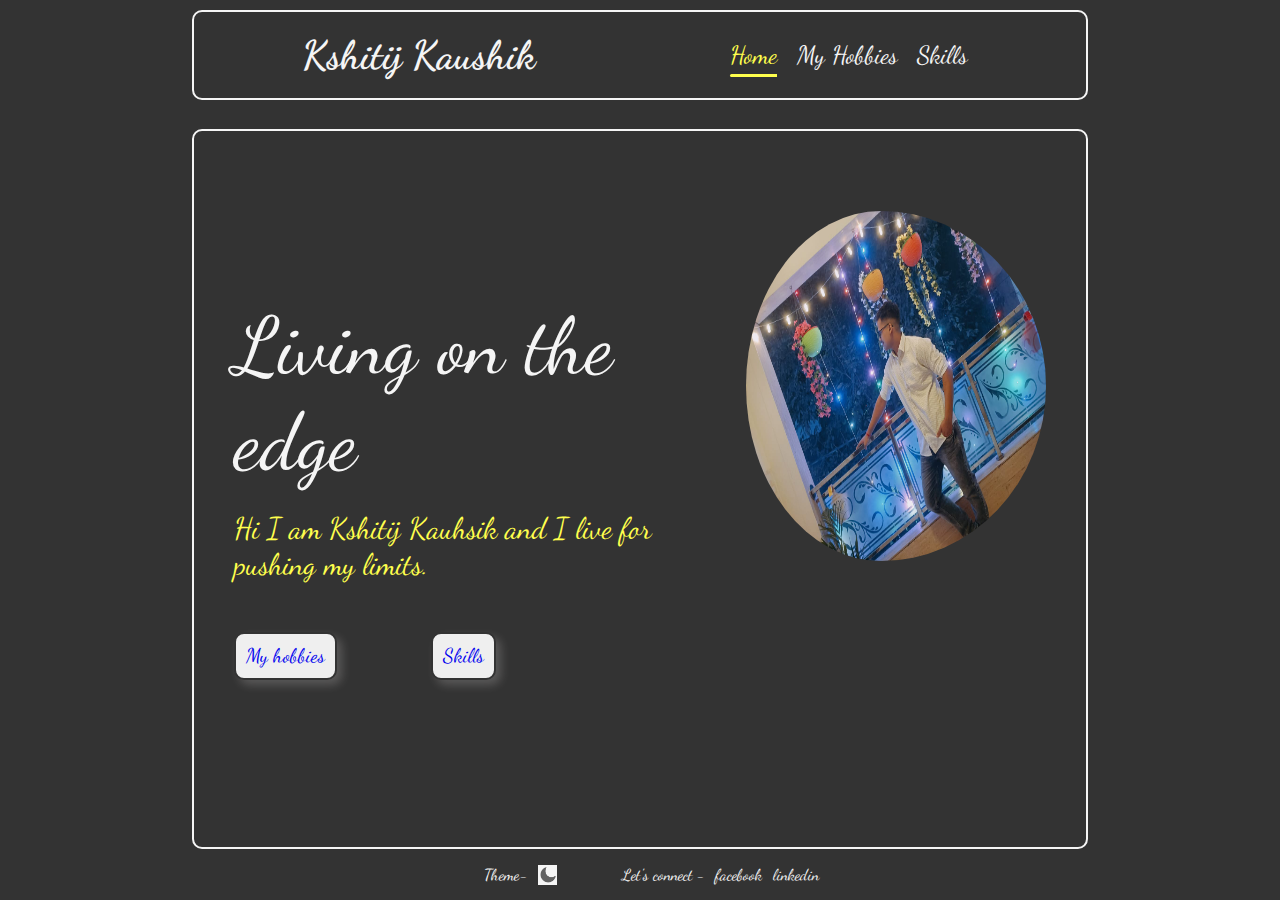
==== Portfoliowebsite/index.html @ 97117472 "updated1" ====
<html>
    <head>
        <title>Portfolio Website</title>
        <link rel="stylesheet" href="style.css" />
        <script src="./navbar.js"></script>
        <link rel="preconnect" href="https://fonts.googleapis.com">
        <link rel="preconnect" href="https://fonts.gstatic.com" crossorigin>
        <link href="https://fonts.googleapis.com/css2?family=Dancing+Script&display=swap" rel="stylesheet">
    </head>

    <body>
 <div class="home">
        <!-- Nav bar -->

        <div class="nav">
            <div>
                <h4><a class="logo" href="./index.html">Kshitij Kaushik</a></h4>
            </div>

                <ul class="nav-links">

                    <li class="active">
                        <a href="./index.html">Home</a>
                    </li>
                    <li>
                        <a href="./myhobbies.html">My Hobbies</a>
                    </li>
                    <li>
                        <a href="./skills.html">Skills</a>
                    </li>

                </ul>
        </div>
      <!-- nav bar ends -->

    

      <!-- Home section starts -->
    <div class="main">

                  <div class="main-text">
                    <div class="catchyheading">Living on the edge</div>
                    <div class="desc">Hi I am Kshitij Kauhsik and I live for pushing my limits.</div>
                    <div class="buttons">
                        <button><a href="./myhobbies.html">My hobbies</a></button>
                        <button><a href="./skills.html">Skills</a></button>
                    </div>
                  </div>
                  
                  <div class="main-img">
                        <img id="image" src="./assets/image2.jpeg" alt="profile-pic">
                  </div>

    </div>

    <div class="contacts">
        <div id="themeicondiv">
           Theme-<img id="themeicon1" src="./assets/moon.png"/>
        </div>
        <div>Let's connect  - </div>
        <div><a href="https://www.facebook.com/profile.php?id=100076254782615">facebook</a></div>
        <div><a href="https://www.linkedin.com/in/kshitij-kaushik-5a948a229/">linkedin</a></div>
    </div>
      <!-- Home section ends -->
</div>
      <script src="./main-image.js"></script>
      <script src="./navbar.js"></script>
      <script src="./mode-logic1.js"></script>
    </body>
</html>
---- Portfoliowebsite/style.css ----
* {
	margin: 0;
	padding: 0;
	box-sizing: border-box;
}

:root{
     --primary-color: #333333; 
	 --secondary-color: #ffff4d;
	 --tertiary-color: whitesmoke;
}

.light-theme{
	--primary-color: whitesmoke;
	--secondary-color: rgb(27, 82, 233);
	--tertiary-color: #333333;
}

/*----------bootstrap-navbar-css------------*/
a{
	text-decoration: none;
}

 body{
	background-color:var(--primary-color);
} 

div.home{
	display: grid;
	justify-content: center;
	height: 100vh;
}

div.nav{
	/* box-shadow: 5px 5px 10px rgba(235, 223, 223, 0.2); */
	position: sticky;
	height: 10vh;
	width: 70vw;
	top: 10;
	display: flex;
	justify-content: space-around;
	align-items: center;
	min-height: 8vh;
	background-color: var(--primary-color);
	font-family: 'Dancing Script', cursive;
	border: 2px solid var(--tertiary-color);
	border-radius: 10px;
	padding: 15px;
	box-shadow:var(--tertiary-color);
}

.logo{
	color: var(--tertiary-color);
	text-decoration: none;
	font-size: 40px;
} 

.nav-links{
   display: flex;
   justify-content: space-around;
   width: 30%;
}

.nav-links li{
	list-style: none;
}

.nav-links a{
	color: var(--tertiary-color);
	text-decoration: none;
	font-size: 25px;
}

ul li{
	cursor: pointer;
	position: relative;
	text-align: center;
}

li.active a{
	color: var(--secondary-color);
}

li.active::after{
   position: absolute;
   content: "";
   height: 3px;
   width: 100%;
   background-color: var(--secondary-color);
   left: 0;
   bottom: -7px;
   border-top-left-radius: 2px;
   border-bottom-left-radius: 2px;
   animation: appear 0.5s linear;
}

@keyframes appear{
	from{
		width:0;
	}
	to{
		width: 100%;
	}
}

/* home styles */

div.main{
	margin-top: 23px;
	display: flex;
	height: 80vh;
	border: 2px solid var(--tertiary-color);
	border-radius: 10px;
	font-family: 'Dancing Script', cursive;
	justify-content: space-around;
	padding: 30px;
	width: 70vw;
}

div.main-text{
	display: flex;
    /* background-color: red; */
	width: 45vw;
	border-radius: 10px;
	justify-content: center;
	flex-direction: column;
	padding-right: 10px;
	padding-left: 10px;
}

/* div.main-img{
    margin-bottom: 50px;
} */

div.main-img img{
	height: 350px;
    width: 330px;
    border-radius: 50%;
    padding-left: 30;
	margin-top: 50;
	margin-right: 10px;
}

.catchyheading{
    font-size: 80px;
	color: var(--tertiary-color);
}

.desc{
	margin: 0;
    font-size: 30;
    box-sizing: border-box;
    color: var(--secondary-color);
    padding-top: 20;
    padding-bottom: 50;
}

.buttons button{
	box-shadow: 5px 5px 10px rgba(245, 239, 239, 0.2);
	padding: 10px;
    border-radius: 10;
    margin-right: 90;
    border-radius: 10px;
    font-family: 'Dancing Script';
    font-size: 20;
    border: 2px var(--primary-color) solid;
}

div.contacts{
	justify-content: center;
    display: flex;
    font-family: 'Dancing Script', cursive;
    color: var(--tertiary-color);
    margin-right: 40px;
}

div.contacts a{
    padding-top: 0px;
    padding-bottom: 10px;
    padding-right: 1;
    margin-left: 10;
	text-decoration: none;
	color: var(--tertiary-color);
}

/* my hobbies css */
div.mainH{
	padding-top: 40px;
    width: 350vw;
}

div.Myhobbies-heading{
	height: 10vh;
    font-size: 30px;
    padding-left: 420px;
    color: var(--tertiary-color);
}

div.Myhobbies-content{
	text-decoration: none;
	font-size: 25px;
	justify-content: space-around;
}

#Hobbies{
	display: flex;
	justify-content: space-around;
	list-style: none;
	height: 30vw;
	padding-top: 50px;
	color: var(--secondary-color);
}


span{
	color: var(--tertiary-color);
}

div.badminton ul{
	list-style: none;
}

div.badminton li.icon{
     padding-bottom: 10px;
}

div.reading li.icon{
	padding-bottom: 10px;
}

div.reading ul{
	list-style: none;
}

div.listening li.icon{
	padding-bottom: 10px;
}

div.listening ul{
	list-style: none;
}

div.gyming li.icon{
	padding-bottom: 10px;
}

div.gyming ul{
	list-style: none;
}

/* skills styles */

div.skillsbar{
	position: relative;
	top: 5px;
	bottom: 70px;
	display: block;
	height: 500px;
	width: 700px;
	padding: 10px;
}

div.bar{
	margin: 50px;
}

div.html-progress{
	color: var(--tertiary-color);
	font-size: 30px;
}

div.css-progress{
	color: var(--tertiary-color);
	font-size: 30px;
}

div.javascript-progress{
	color: var(--tertiary-color);
	font-size: 30px;
}

div.progress-line-html{
	position: relative;
    background-color: var(--tertiary-color);
	border-radius: 10px;
	height: 20px;
	width: 300px;
	margin-top: 20px;
}

div.progress-line-css{
	position: relative;
    background-color: var(--tertiary-color);
	border-radius: 10px;
	height: 20px;
	width: 300px;
	margin-top: 20px;
}

div.progress-line-javascript{
	position: relative;
    background-color: var(--tertiary-color);
	border-radius: 10px;
	height: 20px;
	width: 300px;
	margin-top: 20px;
}

div.child-progress-line-html{
	position: absolute;
	background-color: var(--secondary-color);
	border-radius: 10px;
	height: 20px;
	width: 180px;
}

div.child-progress-line-css{
	position: absolute;
	background-color: var(--secondary-color);
	border-radius: 10px;
	height: 20px;
	width: 100px;
}

div.child-progress-line-javascript{
	position: absolute;
	background-color: var(--secondary-color);
	border-radius: 10px;
	height: 20px;
	width: 150px;
}


#themeicon1{
	background-color: var(--tertiary-color);
	height: 20px;
	width: 20px;
	margin-left: 10px;
}

#themeicon2{
	background-color: var(--tertiary-color);
	height: 20px;
	width: 20px;
	margin-left: 10px;
}

#themeicon3{
	background-color: var(--tertiary-color);
	height: 20px;
	width: 20px;
	margin-left: 10px;
}

#themeicondiv{
	display: flex;
	justify-content: space-around;
	margin-right: 10vw;
	margin-left: 5vw;;
	height: 10px;
	width: 10px;
}
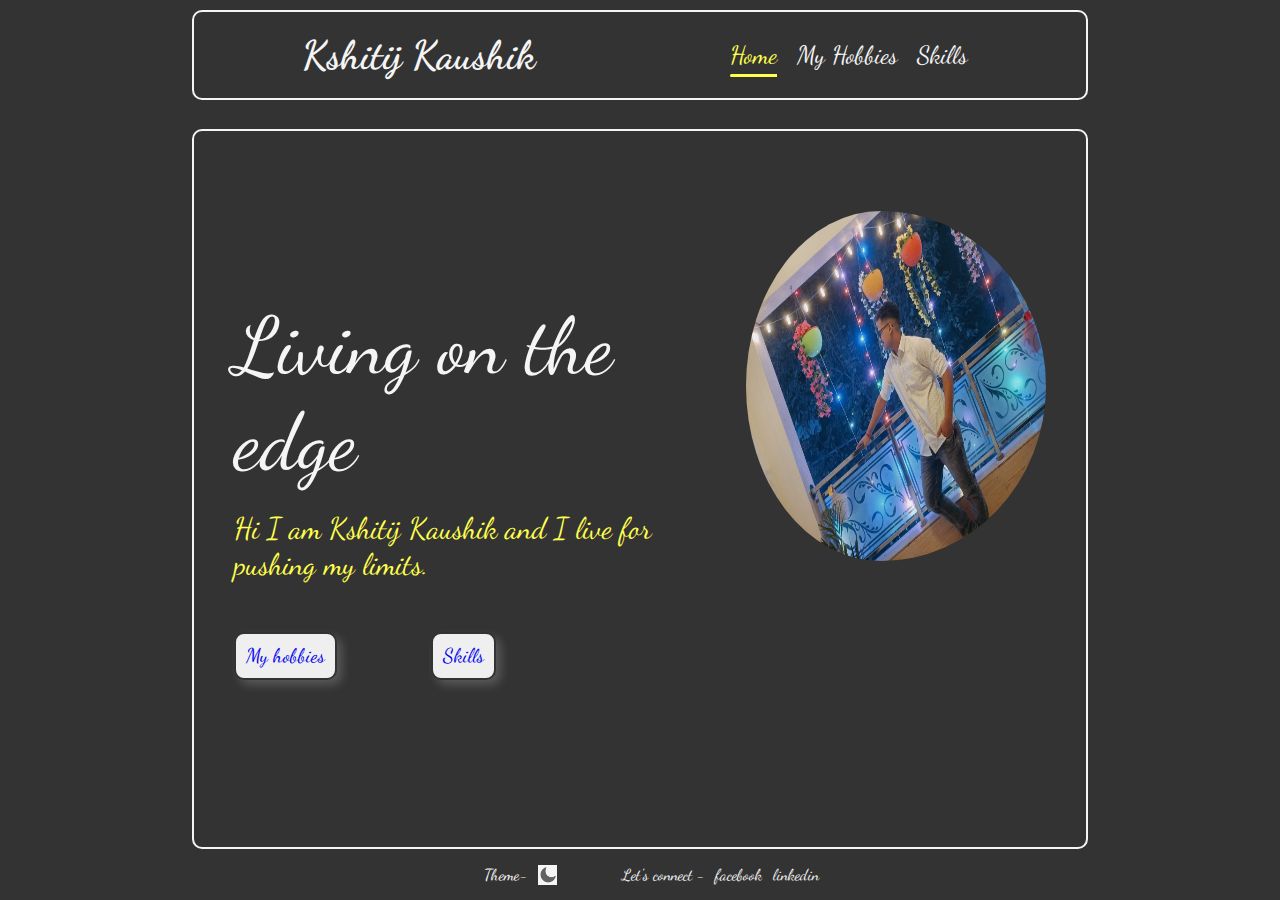
==== commit 6b7810c5: "updated 2" ====
--- a/Portfoliowebsite/index.html
+++ b/Portfoliowebsite/index.html
@@ -40,7 +40,7 @@
 
                   <div class="main-text">
                     <div class="catchyheading">Living on the edge</div>
-                    <div class="desc">Hi I am Kshitij Kauhsik and I live for pushing my limits.</div>
+                    <div class="desc">Hi I am Kshitij Kaushik and I live for pushing my limits.</div>
                     <div class="buttons">
                         <button><a href="./myhobbies.html">My hobbies</a></button>
                         <button><a href="./skills.html">Skills</a></button>
--- a/Portfoliowebsite/style.css
+++ b/Portfoliowebsite/style.css
@@ -279,7 +279,7 @@
 	font-size: 30px;
 }
 
-div.progress-line-html{
+.progress-line-html{
 	position: relative;
     background-color: var(--tertiary-color);
 	border-radius: 10px;
@@ -288,7 +288,7 @@
 	margin-top: 20px;
 }
 
-div.progress-line-css{
+.progress-line-css{
 	position: relative;
     background-color: var(--tertiary-color);
 	border-radius: 10px;
@@ -297,7 +297,7 @@
 	margin-top: 20px;
 }
 
-div.progress-line-javascript{
+.progress-line-javascript{
 	position: relative;
     background-color: var(--tertiary-color);
 	border-radius: 10px;
@@ -306,30 +306,47 @@
 	margin-top: 20px;
 }
 
-div.child-progress-line-html{
+.progress-line-html .child-progress-line-html{
 	position: absolute;
+	color: var(--tertiary-color);
 	background-color: var(--secondary-color);
 	border-radius: 10px;
-	height: 20px;
-	width: 180px;
-}
-
-div.child-progress-line-css{
+	height: 100%;
+	animation: progresslineanimation1 3s forwards;
+}
+
+.progress-line-css .child-progress-line-css{
 	position: absolute;
+	color: var(--tertiary-color);
 	background-color: var(--secondary-color);
 	border-radius: 10px;
-	height: 20px;
-	width: 100px;
-}
-
-div.child-progress-line-javascript{
+	height: 100%;
+	animation: progresslineanimation2 3s forwards;
+}
+
+.progress-line-javascript .child-progress-line-javascript{
 	position: absolute;
+	color: var(--tertiary-color);
 	background-color: var(--secondary-color);
 	border-radius: 10px;
-	height: 20px;
-	width: 150px;
-}
-
+	height: 100%;
+	animation: progresslineanimation3 3s forwards;
+}
+
+@keyframes progresslineanimation1 {
+	from {width: 0%;}
+	to {width: 40%;}
+}
+
+@keyframes progresslineanimation2 {
+	from {width: 0%;}
+	to {width: 30%;}
+}
+
+@keyframes progresslineanimation3 {
+	from {width: 0%;}
+	to {width: 30%;}
+}
 
 #themeicon1{
 	background-color: var(--tertiary-color);
